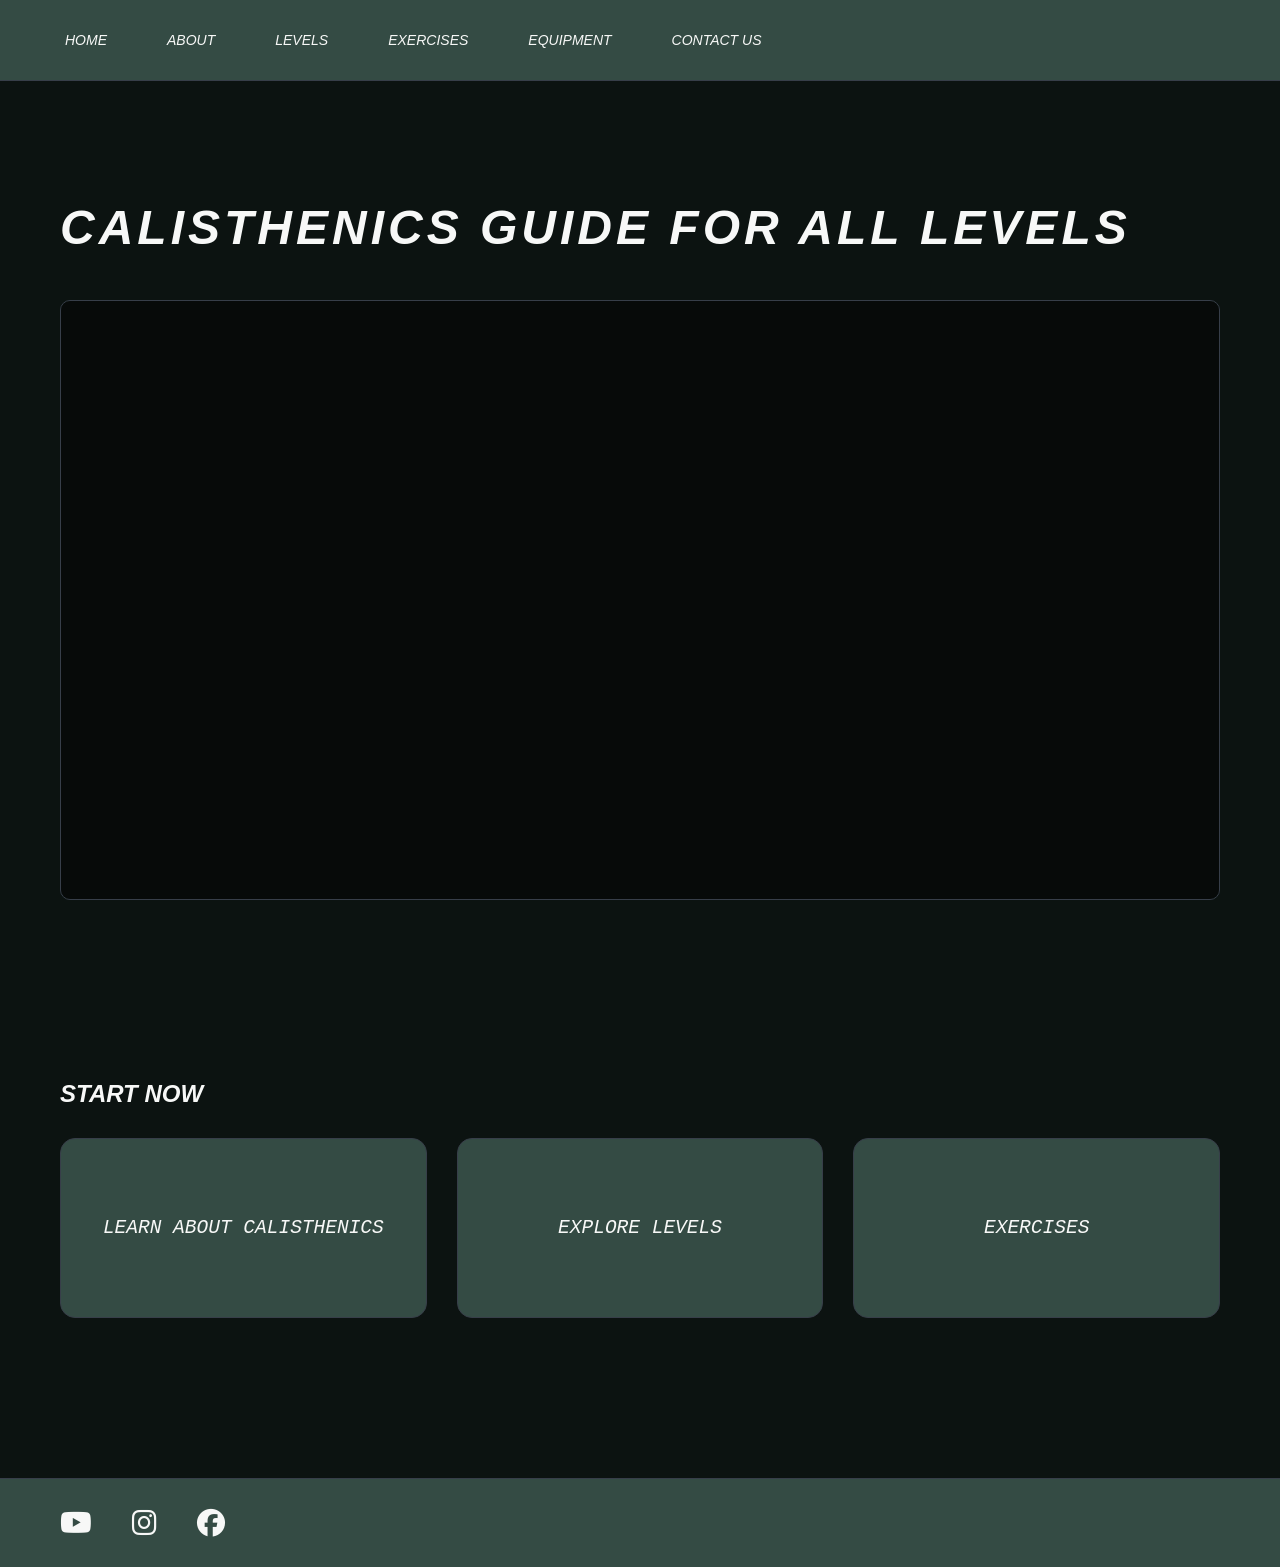
==== index.html @ 89809220 "Calisthenics Website v1" ====
<!DOCTYPE html>
<html lang="en">

    <head>
        <meta charset="UTF-8">
        <meta name="viewport" content="width=device-width, initial-scale=1.0" />
        <title>Start Calisthenics Now</title>
        <link rel="stylesheet" href="assets/css/calisthenics.css">
        <link rel="stylesheet" href="assets/css/scrollbar.css">

        <!-- Using Social Media Icons -->
        <link rel="stylesheet" href="https://cdnjs.cloudflare.com/ajax/libs/font-awesome/6.5.1/css/all.min.css">
    </head>


    <body>
        <!-- Navbar Section -->
        <header> 

            <nav class="navbar"> <!-- Nav for the navbar -->
                <ul class="navlinks">  <!-- Navbar buttons-->
                    <li><a href="index.html">HOME</a></li>
                    <li><a href="pages/about.html">ABOUT</a></li>
                    <li><a href="pages/levels.html">LEVELS</a></li>
                    <li><a href="pages/exercises.html">EXERCISES</a></li>
                    <li><a href="pages/equipment.html">EQUIPMENT</a></li>
                    <li><a href="pages/contactUs.html">CONTACT US</a></li>
                </ul>

            </nav>

        </header>
        <!-- End of Navbar Section -->


        <!-- Main Body Content -->
        <main>
            <!-- Hero Section -->
            <section class="hero"> 
                <h1 class="hero-title"> 
                    CALISTHENICS GUIDE FOR ALL LEVELS    
                </h1>

                <div class="video-banner"> 
                    <video autoplay muted loop playsinline>
                        <source src="/assets/videos/herovideo_loop.mp4" type="video/mp4">
                    </video>

                    <div class="overlay-text">
                        <span class="text1"> 
                            MASTER YOUR BODYWEIGHT
                        </span>

                        <span class="text2"> 
                            CHALLENGE GRAVITY
                        </span>
                    </div>
                </div>

            </section>
            <!-- End of Hero Section -->

            <!-- Start Now Section -->
            <section class="start-now"> 

                <h2>START NOW </h2>
                <div class="card-container"> 
                    <a href="pages/about.html" class="card"> 
                        LEARN ABOUT CALISTHENICS
                    </a>

                    <a href="pages/levels.html" class="card"> 
                        EXPLORE LEVELS
                    </a>

                    <a href="pages/exercises.html" class="card"> 
                        EXERCISES
                    </a>
                </div>

            </section>
            <!-- End of Start Now Section -->
        </main>
        <!-- End of Main Body Content -->


        <!-- Footer Content -->
        <footer>
            <nav class="footer">
                <div class="social-icons"> 
                    <a href="https://www.youtube.com/@andrystrong1" target="_blank"> 
                        <i class="fa-brands fa-youtube"></i> <!-- Puts social media icons -->
                    </a>
                    <a href="https://www.instagram.com/andry_strong/" target="_blank">
                        <i class="fa-brands fa-instagram"></i>
                    </a>
                    <a href="https://www.facebook.com/andrystrongcoach/" target="_blank">
                        <i class="fa-brands fa-facebook"></i>
                    </a>
                </div>
            </nav>
        </footer>
        <!-- End of Footer Content -->


    </body>
</html>
---- assets/css/calisthenics.css ----
@import url(scrollbar.css);

/* General Settings - Universal Selector to use border-box instead of content-box */
*{
    box-sizing: border-box;
}

body {
    margin: 0; 
    padding: 0;
    font-family: Arial, sans-serif;
    background-color: var(--color-dark-bg);
    color: var(--color-main-text);
    /* margin & padding set to 0 makes everything fit */
}

html { /*ROOT SELECTOR*/
    scroll-behavior: smooth;
}

/* COLOR SETTINGS */
:root {
    /* Primary Palette */
    --color-primary: hsl(142, 100%, 20%); 
    --color-section-bg: hsl(142, 71%, 14%);
    
    --color-secondary: hsl(142, 50%, 37%);
    --color-highlight: hsl(142, 70%, 68%);
    --color-accent-bg: hsl(142, 100%, 83%);
    --color-light-bg: hsl(142, 100%, 97%);

    /* Neutral Colors */
    --color-dark-bg: hsl(163, 24%, 6%);
    --color-cards: hsl(160, 18%, 25%);
    --color-border: hsl(215, 14%, 25%);

    /* Text Colors */
    --color-muted-text: hsl(155, 10%, 45%);
    --color-main-text: hsl(150, 11%, 97%);
    --color-secondary-text: hsl(219, 11%, 65%);
}

header {   
    display: flex;
    width: 100%;
    justify-content: space-between;
    align-items: center;

    padding: 15px 25px;

    background-color: var(--color-cards);
    border-bottom: 1px solid var(--color-border);
    position: fixed; 
    z-index: 5; /* Sets navbar to appear more on top */
}

/* Navigation Links */
.navlinks {
    justify-content: space-between;
    align-items: center;
    display: flex;
    flex-wrap: wrap;
    list-style: none;
    gap: 60px;
}

.navlinks a {
    text-decoration: none;
    color: var(--color-main-text);
    font-size: 14px;
    font-style: italic;    
}

.navlinks a:hover {
    color: var(--color-highlight); /* Makes links change color when we hover over it*/
}

/* Logo Class */
.logo {

}


.hero {
    padding: 80px 60px;
}

/* HERO TITLE */
.hero-title {
    font-size: 3rem;
    font-style: italic;
    letter-spacing: 4px;

    margin-top: 120px;
    margin-bottom: 45px;

    color: var(--color-main-text);
}

.video-banner {
    position: relative; /* Keeps video anchored to its initial layout location */
    
    width: 100%;
    height: 600px;

    overflow: hidden; /* Hides Extra whitespace*/

    border-radius: 10px;

    border: 1px solid var(--color-border);
    z-index: -1;
}

.video-banner video {
    width: 100%;
    height: 100%;

    object-fit: cover; /*Ensures the video fills the entire container*/
}

.video-banner::before { /* Makes text easier to read on a moving video */
    content: "";
    position: absolute;
    inset: 0;
    background: rgba(0, 0, 0, 0.45);
    z-index: 1;
}

.overlay-text {
    position: absolute;
    top: 50%;
    left: 50%;
    transform: translate(-50%, -50%);
    z-index: 2;
    width: 100%;
    text-align: center;
    pointer-events: none;
}

.overlay-text > span {
    position: absolute;
    left: 50%;
    transform: translateX(-50%);
    width: 100%;
    color: var(--color-main-text);
    font-size: 2.6em;
    font-weight: bold;
    letter-spacing: 4px;
    opacity: 0;
}

/* Animation */
@keyframes textSlider {

    0%{
        opacity: 0;
        transform: translate(-50%, 30px);
    }
    10% {
        opacity: 1;
        transform: translate(-50%, 0);
    }
    40% {
        opacity: 1;
        transform: translate(-50%, 0);
    }
    50% {
        opacity: 0;
        transform: translate(-50%, -30%);
    }
    100% {
        opacity: 0;
        transform: translate(-50%, -30px);
    }
}

.text1 {
    animation: textSlider 4s infinite;
}
.text2 {
    animation: textSlider 4s infinite;
    animation-delay: 2s;
}

/* End of animation */

.start-now {
    padding: 80px 60px;
}

.start-now h2 {
    margin-bottom: 30px;
    font-style: italic;
    color: var(--color-main-text);
    font-size: x-large;
}

.card-container {
    display: flex;
    justify-content: space-between;
    gap: 30px;
    font-style: italic;
    font-family: monospace;
    font-size: 1.5em;
}

.card {
    flex: 1;
    background-color: var(--color-cards);
    border: 1px solid var(--color-border);
    border-radius: 15px;
    min-height: 180px;
    display: flex;
    justify-content: center;
    align-items: center;
    text-align: center;
    text-decoration: none;
    color: var(--color-main-text);
    transition: 0.2s;
}

.card:hover {
    transform: translateY(-5px);
    border-color: var(--color-highlight);
    box-shadow: 0 0 15px rgba(115, 230, 157, 0.3);
}

/* Footer Content */
.footer {
    display: flex;

    justify-content: space-between;
    align-items: center;

    padding: 30px 60px;
    width: 100%;
    margin-top: 80px;

    background-color: var(--color-cards);
    border-top: 1px solid var(--color-border);
}

.social-icons {
    display: flex;
    gap: 40px;
}

.social-icons i {
    font-size: 2em;
}

.footer-links {
    display: flex;
    gap: 60px;
}

.footer > div > a {
    text-decoration: none;
    font-style: italic;
    font-size: 14px;
    color: var(--color-primary-text);
    transition: 0.2s;
}

a:hover {
    color: var(--color-highlight);
}
/* End of Footer Content */
---- assets/css/scrollbar.css ----
/* width */
::-webkit-scrollbar {
    width: 15px;
}

/* Track */
::-webkit-scrollbar-track {
    box-shadow: outset 0 0 5px grey;
    border-radius: 0px;
    border: 1px solid hsl(162, 6%, 29%)
}

/* Handle */
::-webkit-scrollbar-thumb {
    background-color: hsl(162, 6%, 29%);
    border-radius: 0px;
}

/* Handle on hover */
::-webkit-scrollbar-thumb:hover {
    background-color: var(--color-accent-bg);
}
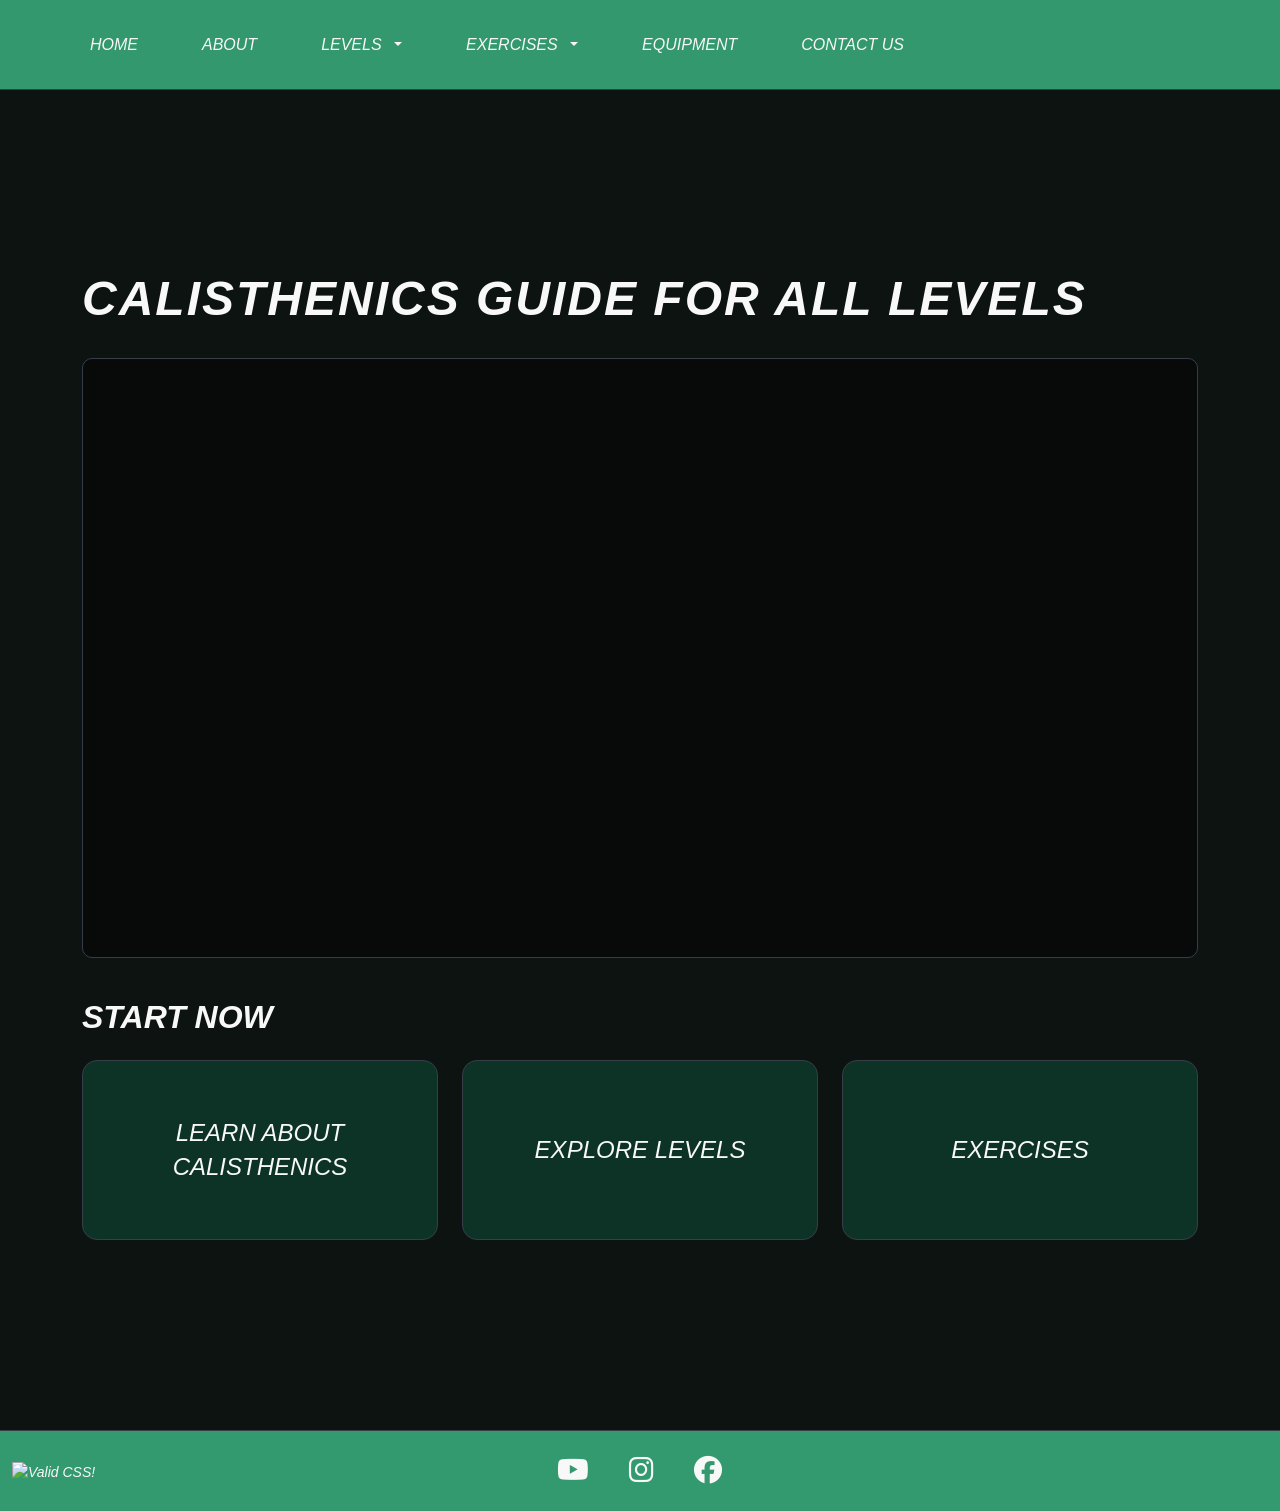
==== commit 19fac55a: "Calisthenics Website: v2 (Potential Final Version)" ====
--- a/index.html
+++ b/index.html
@@ -4,7 +4,19 @@
     <head>
         <meta charset="UTF-8">
         <meta name="viewport" content="width=device-width, initial-scale=1.0" />
-        <title>Start Calisthenics Now</title>
+        <title>Start Calisthenics</title>
+
+        <!-- Favicon links -->
+        <link rel="icon" type="image/png" href="assets/icons/favicon-96x96.png" sizes="96x96" />
+        <link rel="icon" type="image/svg+xml" href="assets/icons/favicon.svg" />
+        <link rel="shortcut icon" href="assets/icons/favicon.ico" />
+        <link rel="apple-touch-icon" sizes="180x180" href="assets/icons/apple-touch-icon.png" />
+        <link rel="manifest" href="assets/icons/site.webmanifest" />
+
+        <!-- Link to Bootstrap stylesheet -->
+        <link rel="stylesheet" href="bootstrap/css.bs/bootstrap.min.css">
+
+        
         <link rel="stylesheet" href="assets/css/calisthenics.css">
         <link rel="stylesheet" href="assets/css/scrollbar.css">
 
@@ -15,93 +27,204 @@
 
     <body>
         <!-- Navbar Section -->
-        <header> 
-
-            <nav class="navbar"> <!-- Nav for the navbar -->
-                <ul class="navlinks">  <!-- Navbar buttons-->
-                    <li><a href="index.html">HOME</a></li>
-                    <li><a href="pages/about.html">ABOUT</a></li>
-                    <li><a href="pages/levels.html">LEVELS</a></li>
-                    <li><a href="pages/exercises.html">EXERCISES</a></li>
-                    <li><a href="pages/equipment.html">EQUIPMENT</a></li>
-                    <li><a href="pages/contactUs.html">CONTACT US</a></li>
-                </ul>
-
+        <header class="header">
+
+            <nav class="navbar navbar-expand-md"> <!-- Nav for the navbar -->
+                <div class="container">
+                    <!-- Hamburger Menu Button -->
+                    <button 
+                        class="navbar-toggler" 
+                        type="button" 
+                        data-bs-toggle="collapse" 
+                        data-bs-target="#mainNavbar">
+                        <span class="navbar-toggler-icon"></span>
+                    </button>
+
+                    <div class="collapse navbar-collapse" id="mainNavbar">
+                            <ul class="navbar-nav me-auto gap-5">  <!-- Navbar buttons-->
+                                <li class="nav-item">
+                                    <a class="nav-link" href="index.html">HOME</a>
+                                </li>
+
+                                <li class="nav-item">
+                                    <a class="nav-link" href="./pages/about.html">ABOUT</a>
+                                </li>
+
+                                <li class="nav-item dropdown">
+                                    <a class="nav-link dropdown-toggle" 
+                                        href="./pages/levels.html" 
+                                        aria-expanded="false">
+                                        LEVELS 
+                                    </a>
+
+                                    <ul class="dropdown-menu">
+                                        <li>
+                                            <a class="dropdown-item"
+                                            href="./pages/levels/beginner.html">
+                                                Beginner
+                                            </a>
+                                        </li>
+
+                                        <li>
+                                            <a class="dropdown-item"
+                                            href="./pages/levels/intermediate.html">
+                                                Intermediate
+                                            </a>
+                                        </li>
+
+                                        <li>
+                                            <a class="dropdown-item"
+                                            href="./pages/levels/advanced.html">
+                                                Advanced
+                                            </a>
+                                        </li>
+                                    </ul>
+                                </li>
+
+                                <li class="nav-item dropdown">
+                                    <a class="nav-link dropdown-toggle" 
+                                        href="./pages/exercises.html" 
+                                        aria-expanded="false">
+                                        EXERCISES
+                                    </a>
+
+                                    <ul class="dropdown-menu">
+                                        <li>
+                                            <a class="dropdown-item"
+                                            href="./pages/exercises/push.html">
+                                                Push
+                                            </a>
+                                        </li>
+
+                                        <li>
+                                            <a class="dropdown-item"
+                                            href="./pages/exercises/pull.html">
+                                                Pull
+                                            </a>
+                                        </li>
+
+                                        <li>
+                                            <a class="dropdown-item"
+                                            href="./pages/exercises/core.html">
+                                                Core
+                                            </a>
+                                        </li>
+                                    </ul>
+                                </li>
+
+                                <li class="nav-item">
+                                    <a class="nav-link" href="./pages/equipment.html">EQUIPMENT</a>
+                                </li>
+
+                                <li class="nav-item">
+                                    <a class="nav-link" href="./pages/contactUs.html">CONTACT US</a>
+                                </li>
+                            </ul>
+                        
+                </div>
             </nav>
-
         </header>
         <!-- End of Navbar Section -->
 
 
         <!-- Main Body Content -->
         <main>
-            <!-- Hero Section -->
-            <section class="hero"> 
-                <h1 class="hero-title"> 
-                    CALISTHENICS GUIDE FOR ALL LEVELS    
-                </h1>
-
-                <div class="video-banner"> 
-                    <video autoplay muted loop playsinline>
-                        <source src="/assets/videos/herovideo_loop.mp4" type="video/mp4">
-                    </video>
-
-                    <div class="overlay-text">
-                        <span class="text1"> 
-                            MASTER YOUR BODYWEIGHT
-                        </span>
-
-                        <span class="text2"> 
-                            CHALLENGE GRAVITY
-                        </span>
-                    </div>
-                </div>
-
-            </section>
-            <!-- End of Hero Section -->
-
-            <!-- Start Now Section -->
-            <section class="start-now"> 
-
-                <h2>START NOW </h2>
-                <div class="card-container"> 
-                    <a href="pages/about.html" class="card"> 
-                        LEARN ABOUT CALISTHENICS
-                    </a>
-
-                    <a href="pages/levels.html" class="card"> 
-                        EXPLORE LEVELS
-                    </a>
-
-                    <a href="pages/exercises.html" class="card"> 
-                        EXERCISES
-                    </a>
-                </div>
-
-            </section>
-            <!-- End of Start Now Section -->
+            <div class="container-fluid px-0">
+                <!-- Hero Section -->
+                <section class="hero"> 
+                    <div class="container">
+                        <h1 class="hero-title text-center text-md-start">
+                            CALISTHENICS GUIDE FOR ALL LEVELS
+                        </h1>
+                        <div class="video-banner">
+                            <video autoplay muted loop playsinline>
+                                <source src="/assets/videos/herovideo_loop.mp4" type="video/mp4">
+                            </video>
+                            <div class="overlay-text">
+                                <span class="text1">
+                                    MASTER YOUR BODYWEIGHT
+                                </span>
+                                <span class="text2">
+                                    CHALLENGE GRAVITY
+                                </span>
+                            </div>
+                        </div>
+                    </div>
+
+                </section>
+                <!-- End of Hero Section -->
+
+                <!-- Start Now Section -->
+                <section class="start-now"> 
+
+                    <div class="container">
+                        <h2 class="text-center text-md-start mb-4">START NOW </h2>
+                        <div class="row g-3 g-md-4">
+                            <div class="col-12 col-md-4">
+                                <a href="pages/about.html" class="card d-flex align-items-center justify-content-center p-4">
+                                    LEARN ABOUT CALISTHENICS
+                                </a>
+                            </div>
+                            <div class="col-12 col-md-4">
+                                <a href="pages/levels.html" class="card d-flex align-items-center justify-content-center p-4">
+                                    EXPLORE LEVELS
+                                </a>
+                            </div>
+                            <div class="col-12 col-md-4">
+                                <a href="pages/exercises.html" class="card d-flex align-items-center justify-content-center p-4">
+                                    EXERCISES
+                                </a>
+                            </div>
+                        </div>
+                    </div>
+
+                </section>
+                <!-- End of Start Now Section -->
+            </div>
         </main>
         <!-- End of Main Body Content -->
 
 
         <!-- Footer Content -->
-        <footer>
-            <nav class="footer">
-                <div class="social-icons"> 
-                    <a href="https://www.youtube.com/@andrystrong1" target="_blank"> 
-                        <i class="fa-brands fa-youtube"></i> <!-- Puts social media icons -->
-                    </a>
-                    <a href="https://www.instagram.com/andry_strong/" target="_blank">
-                        <i class="fa-brands fa-instagram"></i>
-                    </a>
-                    <a href="https://www.facebook.com/andrystrongcoach/" target="_blank">
-                        <i class="fa-brands fa-facebook"></i>
-                    </a>
+        <footer class="footer">
+            <div class="container-fluid">
+                <div class="row align-items-center">
+                    <div class="col-4 col-md-4">
+                        <!-- CSS Validator Icon -->
+                        <a href="https://jigsaw.w3.org/css-validator/check/referer" target="_blank">
+                            <img src="https://jigsaw.w3.org/css-validator/images/vcss-blue" alt="Valid CSS!" />
+                        </a>
+                    </div>
+                    <div class="col-4 col-md-4 text-center">
+                        <nav class="navbar justify-content-center">
+                            <div class="social-icons">
+                                <a href="https://www.youtube.com/@andrystrong1" target="_blank">
+                                    <i class="fa-brands fa-youtube"></i>
+                                </a>
+                                <a href="https://www.instagram.com/andry_strong/" target="_blank">
+                                    <i class="fa-brands fa-instagram"></i>
+                                </a>
+                                <a href="https://www.facebook.com/andrystrongcoach/" target="_blank">
+                                    <i class="fa-brands fa-facebook"></i>
+                                </a>
+                            </div>
+                        </nav>
+                    </div>
+                    <div class="col-4 col-md-4">
+                        <!-- Empty column to maintain balance -->
+                    </div>
                 </div>
-            </nav>
+            </div>
         </footer>
         <!-- End of Footer Content -->
 
-
+        <!-- Script for linking jquery for Bootstrap -->
+        <script src="bootstrap/js.bs/jquery-3.7.1.min.js"></script>
+
+        <!-- Adding js to Bootstrap -->
+        <script src="bootstrap/js.bs/bootstrap.min.js"></script>
+
+        <!-- Script for getting the date of latest updated -->
+        <script src="assets/js/lastupdated.js"></script>
     </body>
 </html>
--- a/assets/css/calisthenics.css
+++ b/assets/css/calisthenics.css
@@ -8,15 +8,36 @@
 body {
     margin: 0; 
     padding: 0;
-    font-family: Arial, sans-serif;
+    font-family: 'Roboto', Arial, Helvetica, sans-serif;
     background-color: var(--color-dark-bg);
     color: var(--color-main-text);
+    overflow-x: hidden;
     /* margin & padding set to 0 makes everything fit */
+    min-height: 100vh;
+    display:flex;
+    flex-direction:column;
+    height:100%;
+    padding-top: 110px;
 }
 
 html { /*ROOT SELECTOR*/
     scroll-behavior: smooth;
 }
+
+html, body {
+    height:100%;
+}
+
+main{
+    flex:1;
+    padding-bottom: 50px;
+}
+
+header, footer {
+    font-family: 'Roboto', Arial, Helvetica, sans-serif;
+    font-weight: normal;
+}
+
 
 /* COLOR SETTINGS */
 :root {
@@ -24,14 +45,14 @@
     --color-primary: hsl(142, 100%, 20%); 
     --color-section-bg: hsl(142, 71%, 14%);
     
-    --color-secondary: hsl(142, 50%, 37%);
+    --color-secondary: hsla(154, 50%, 44%, 0.9);
     --color-highlight: hsl(142, 70%, 68%);
     --color-accent-bg: hsl(142, 100%, 83%);
     --color-light-bg: hsl(142, 100%, 97%);
 
     /* Neutral Colors */
     --color-dark-bg: hsl(163, 24%, 6%);
-    --color-cards: hsl(160, 18%, 25%);
+    --color-cards: hsla(162, 79%, 36%, 0.212);
     --color-border: hsl(215, 14%, 25%);
 
     /* Text Colors */
@@ -40,68 +61,70 @@
     --color-secondary-text: hsl(219, 11%, 65%);
 }
 
-header {   
-    display: flex;
-    width: 100%;
-    justify-content: space-between;
-    align-items: center;
-
-    padding: 15px 25px;
-
-    background-color: var(--color-cards);
+h1, h2, h3, h4, h5, h6 {
+    font-family: 'Oswald Stencil', 'Impact', sans-serif;
+    font-weight: bold;
+    text-transform: uppercase;
+}
+
+strong, b {
+    font-weight: bold;
+}
+
+.header {   
+    width: 100%;
+    top: 0;
+    left: 0;
+    background-color: var(--color-secondary);
     border-bottom: 1px solid var(--color-border);
     position: fixed; 
     z-index: 5; /* Sets navbar to appear more on top */
+
+    height: 90px;
 }
 
 /* Navigation Links */
-.navlinks {
-    justify-content: space-between;
-    align-items: center;
-    display: flex;
-    flex-wrap: wrap;
-    list-style: none;
-    gap: 60px;
-}
-
-.navlinks a {
+.navbar { /* Boostrap Class */
+    padding: 25px 0;
+}
+
+.nav-link { /* Boostrap Class */
+    color: var(--color-main-text);
+    font-size: 1em;
+    font-style: italic;
     text-decoration: none;
-    color: var(--color-main-text);
-    font-size: 14px;
-    font-style: italic;    
-}
-
-.navlinks a:hover {
-    color: var(--color-highlight); /* Makes links change color when we hover over it*/
-}
-
-/* Logo Class */
-.logo {
-
-}
-
+}
+
+.nav-link:hover {
+    color: var(--color-section-bg); /* Makes links change color when we hover over it*/
+    transform: translateY(-5px) translateX(2px);
+    border-color: var(--color-accent-bg);
+    shadow: 0 0 15px rgba(115, 230, 157, 0.3);
+}
 
 .hero {
-    padding: 80px 60px;
+    padding: 60px 40px 0;
+    width: 100%;
 }
 
 /* HERO TITLE */
 .hero-title {
-    font-size: 3rem;
+    font-size: clamp(1.8rem, 5vw, 3rem);
     font-style: italic;
-    letter-spacing: 4px;
-
-    margin-top: 120px;
-    margin-bottom: 45px;
-
-    color: var(--color-main-text);
+    letter-spacing: 2px;
+
+    margin-top: 100px;
+    margin-bottom: 30px;
+
+    color: var(--color-main-text);
+    word-wrap: break-word; /* Prevents overflow */
 }
 
 .video-banner {
     position: relative; /* Keeps video anchored to its initial layout location */
     
     width: 100%;
-    height: 600px;
+    height: clamp(300px, 50vw, 600px); /* Responsive Height */
 
     overflow: hidden; /* Hides Extra whitespace*/
 
@@ -141,12 +164,15 @@
     position: absolute;
     left: 50%;
     transform: translateX(-50%);
-    width: 100%;
-    color: var(--color-main-text);
-    font-size: 2.6em;
+    width: 90%;
+    color: var(--color-main-text);
+    font-size: clamp(1.2rem, 4vw, 2.6rem); /* Responsive font size */
     font-weight: bold;
-    letter-spacing: 4px;
+    letter-spacing: 2px;
     opacity: 0;
+    text-align: center;
+    word-wrap: break-word;
+    padding: 0 10px;
 }
 
 /* Animation */
@@ -185,23 +211,15 @@
 /* End of animation */
 
 .start-now {
-    padding: 80px 60px;
+    padding: 40px 0 60px 0;
+    width: 100%;
 }
 
 .start-now h2 {
-    margin-bottom: 30px;
     font-style: italic;
     color: var(--color-main-text);
-    font-size: x-large;
-}
-
-.card-container {
-    display: flex;
-    justify-content: space-between;
-    gap: 30px;
-    font-style: italic;
-    font-family: monospace;
-    font-size: 1.5em;
+    font-size: clamp(1.5rem, 3vw, 2rem); /* Responsive */
+    margin-bottom: 20px; /* Added margin-bottom */
 }
 
 .card {
@@ -209,39 +227,67 @@
     background-color: var(--color-cards);
     border: 1px solid var(--color-border);
     border-radius: 15px;
-    min-height: 180px;
+    min-height: clamp(80px, 15vw, 180px); /* Responsive height */
+    text-decoration: none;
+    color: var(--color-main-text);
+    transition: 0.5s;
+    font-style: italic;
+    font-family: 'Roboto Condensed', Arial, Helvetica, sans-serif;
+    font-size: clamp(0.9rem, 2vw, 1.5rem); /* Responsive font */
+    text-align: center;
+    padding: 20px; /* Override Bootstrap's p-4 on mobile */
+    word-wrap: break-word;
+    line-height: 1.4;
+}
+
+.card:hover, .btn:hover, .beginner:hover, .intermediate:hover, .advanced:hover {
+    transform: translateY(-5px);
+    border-color: var(--color-accent-bg);
+    box-shadow: 0 0 15px rgba(115, 230, 157, 0.3);
+}
+
+.btn {
+    color: var(--color-light-bg)
+}
+
+/* Tablet and mobile specific card adjustments */
+@media (max-width: 768px) {
+    .card {
+        min-height: 80px; /* Shorter on mobile */
+        font-size: 1.1rem; /* Readable size on mobile */
+        padding: 15px;
+    }
+    
+    .start-now {
+        padding: 20px 0 40px 0;
+    }
+}
+
+/* Footer Content */
+.footer {
+    width: 100%;
+    margin-top: 80px; 
+
+    background-color: var(--color-secondary);
+    border-top: 1px solid var(--color-border);
+}
+
+.footer .container {
+    padding: 0;
+}
+
+.footer .navbar {
+    display: flex;
+    justify-content: center;
+    padding: 25px 0;
+    width: 100%;
+}
+
+.social-icons {
     display: flex;
     justify-content: center;
     align-items: center;
-    text-align: center;
-    text-decoration: none;
-    color: var(--color-main-text);
-    transition: 0.2s;
-}
-
-.card:hover {
-    transform: translateY(-5px);
-    border-color: var(--color-highlight);
-    box-shadow: 0 0 15px rgba(115, 230, 157, 0.3);
-}
-
-/* Footer Content */
-.footer {
-    display: flex;
-
-    justify-content: space-between;
-    align-items: center;
-
-    padding: 30px 60px;
-    width: 100%;
-    margin-top: 80px;
-
-    background-color: var(--color-cards);
-    border-top: 1px solid var(--color-border);
-}
-
-.social-icons {
-    display: flex;
+    width: 100%;
     gap: 40px;
 }
 
@@ -249,20 +295,289 @@
     font-size: 2em;
 }
 
-.footer-links {
-    display: flex;
-    gap: 60px;
-}
-
-.footer > div > a {
+.footer a {
     text-decoration: none;
     font-style: italic;
     font-size: 14px;
-    color: var(--color-primary-text);
+    color: var(--color-main-text);
     transition: 0.2s;
 }
 
 a:hover {
     color: var(--color-highlight);
 }
-/* End of Footer Content */+
+a {
+    color: var(--color-main-text);
+    text-decoration: none;
+}
+
+.footer a:hover {
+    color: var(--color-section-bg)
+} 
+/* End of Footer Content */ 
+
+article .card,
+aside .card{
+    border: none;
+    border-radius: 18px;
+}
+
+.card-body{
+    padding:2rem;
+}
+
+.card h2, .card h3, .card h4{
+    color:var(--color-secondary-text);
+}
+
+
+/* LEVELS CSS SECTION */
+.level-button {
+    display:flex;
+    justify-content:center;
+    align-items:center;
+
+    height:170px;
+
+    border-radius:60px;
+    text-decoration:none;
+
+    color:white;
+    font-size:1.7rem;
+    font-weight:bold;
+
+    overflow:hidden;
+    position:relative;
+    transition:.3s;
+}
+
+/* class for beginner button */
+.beginner {
+    background-image:url("../images/beginner-btncover.webp");
+    background-size:cover;
+    background-position:center;
+    color: var(--color-main-text);
+}
+
+/* class for advanced button */
+.advanced {
+    background-image:url("../images/advanced-btncover.webp");
+    background-size:cover;
+    background-position:center;
+    color: var(--color-main-text);
+}
+
+/* class for intermediate button */
+.intermediate {
+    background-image:url("../images/intermediate-btncover.webp");
+    background-size:cover;
+    background-position:center;
+    color: var(--color-main-text);
+}
+
+.level-button::before{
+    content:"";
+    position:absolute;
+    inset:0;
+    background:rgba(0,0,0,.45);
+}
+
+.level-button span{
+    position:relative;
+    z-index:2;
+}
+
+.level-button:hover{
+    transform:scale(1.03);
+}
+
+.level-card {
+    background: transparent;
+    border: none;
+}
+
+.level-card:hover {
+    box-shadow: none;
+}
+/* END OF LEVELS */
+
+/* EXERCISES CSS SECTION  */
+.exercise-card {
+    display: block;
+    color: white;
+}
+
+.exercise-image{
+    height:260px;
+    border-radius:12px;
+
+    display:flex;
+    justify-content:center;
+    align-items:center;
+
+    background-size:cover;
+    background-position:center;
+
+    position:relative;
+
+    overflow:hidden;
+    transition:.3s;
+}
+
+.exercise-image::before{
+    content:"";
+    position: absolute;
+    inset: 0;
+    background: rgba(0, 0, 0, 0.40); /* adds transparency */
+}
+
+.exercise-image h2 {
+    position: relative;
+    z-index: 1;
+    letter-spacing: 3px;
+    font-weight: bold;
+}
+
+.exercise-text {
+    margin-top: 18px;
+    text-align: center;
+    color: #ddd;
+}
+
+.exercise-card:hover .exercise-image {
+    transform: translateY(-6px);
+}
+
+.push-image {
+    background-image:url("../images/push-btncover.webp");
+}
+
+.pull-image {
+    background-image:url("../images/pull-btncover.webp");
+}
+
+.core-image {
+    background-image:url("../images/core-btncover.webp");
+}
+/* END OF EXERCISES CSS */
+
+.btn-primary {
+    background-color: hsla(0, 100%, 50%, 0.5);
+    border-color: black;
+}
+
+.btn-secondary {
+    background-color: hsla(142, 98%, 38%, 0.5);
+    border-color: black;
+}
+
+.validation-icon {
+    width: 25px;
+    height: 25px;
+}
+
+
+/* Workout Cards */
+.workout-card {
+    background: hsl(160, 18%, 25%);
+    border-left: 6px solid hsl(142, 100%, 20%);
+    border-radius: 15px;
+
+    padding: 25px;
+    box-shadow: 0 10px 25px rgba(0,0,0,.25);
+    height: 100%;
+}
+
+.workout-card h3 {
+    color: white;
+    font-weight: 700;
+}
+
+.workout-subtitle {
+    color: #cfd8dc;
+    margin-bottom: 25px;
+}
+
+/* Exercise Section */
+.exercise-section {
+    padding: 4rem 0;
+}
+
+.exercise-section:not(:last-of-type) {
+    border-bottom: 1px solid rgba(255,255,255,.08);
+}
+
+/* Back to Top Button */
+
+.back-to-top {
+    position: fixed;
+
+    bottom: 25px;
+    right: 25px;
+
+    background-color: white;
+    color: rgba(15, 18, 16, 1);
+
+    text-decoration: none;
+
+    padding: 0.8rem 1.2rem;
+    border-radius: 40px;
+
+    font-weight: 600;
+
+    box-shadow: 0 6px 18px rgba(0,0,0,.3);
+
+    transition: all .3s ease;
+    z-index: 999;
+}
+
+@media (max-width: 768px) {
+    .back-to-top {
+        bottom: 80px;
+        right: 5px;
+    }
+}
+
+.back-to-top:hover {
+    background-color: hsla(175, 100%, 58%, 0.736);
+    color: white;
+    transform: translateY(-3px);
+}
+
+.dropdown-menu {
+    background-color: hsla(143, 60%, 30%, 0.626);
+
+    border: none;
+
+    border-radius: 12px;
+
+    padding: .5rem;
+    box-shadow: 0 10px 20px rgba(0,0,0,.3);
+}
+
+.dropdown-item {
+    color: white;
+    border-radius: 8px;
+    transition: .2s;
+}
+
+.dropdown-item:hover {
+    background-color: hsla(171, 50%, 37%, 0.578);
+    color: white;
+}
+
+.dropdown-toggle::after {
+    margin-left: .5rem;
+}
+
+@media (min-width: 768px) {
+    .dropdown:hover .dropdown-menu {
+        display: block;
+        margin-top: 0;
+    }
+
+    .dropdown:hover > .dropdown-menu{
+        display:block;
+    }
+}
